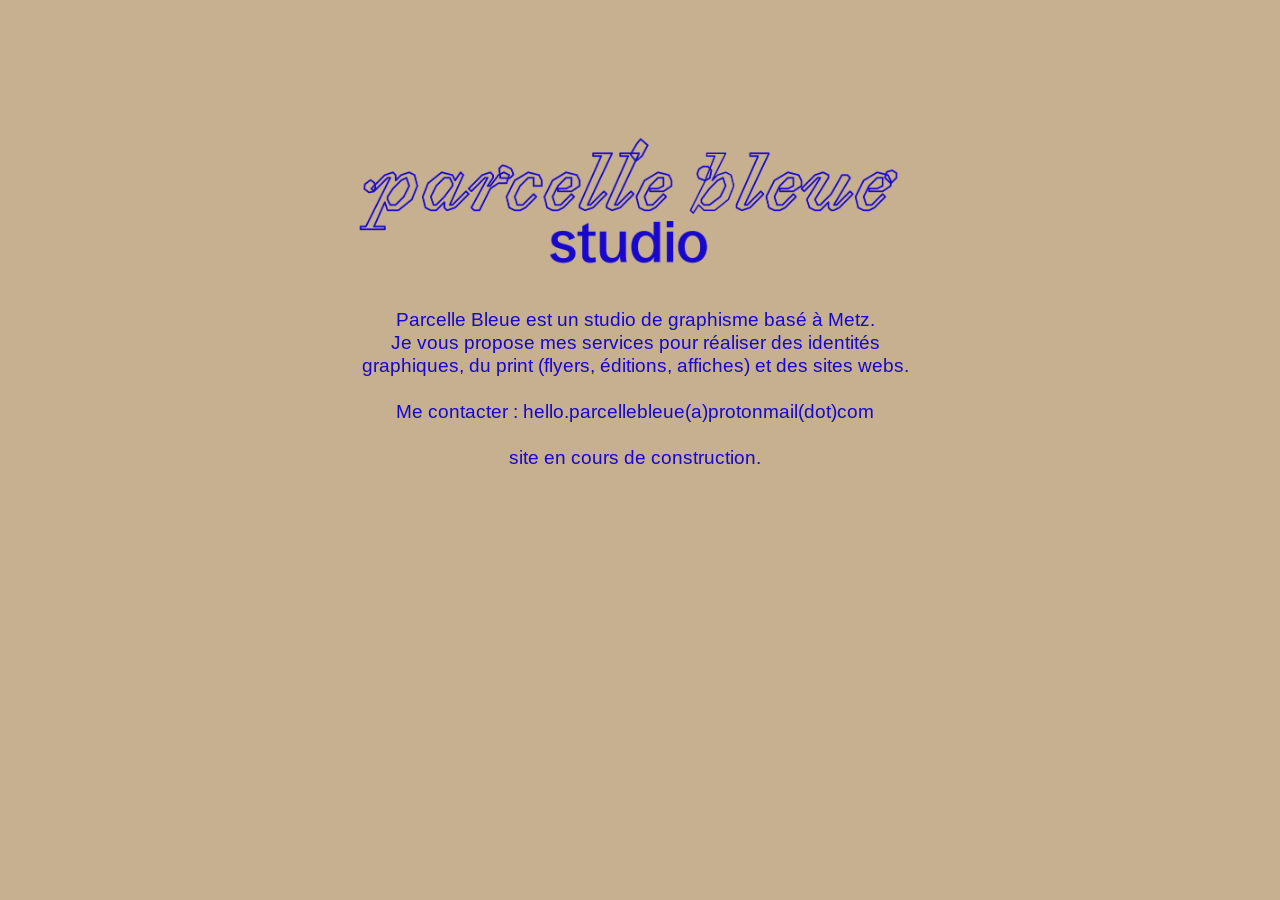
==== index.html @ 1e628b3a "ajout de l'index html" ====
<!DOCTYPE html>
<html lang="fr">
  <head>
    <title>Parcelle Bleue Studio </title>
    <meta charset="UTF-8">
    <meta name="description" content="Parcelle Bleue Studio, Design graphique, print & web. Logo et identités.">
    <meta name="viewport" content="width=device-width, initial-scale=1">
    <meta name="keywords" content="parcelle bleue, studio, graphisme,design,graphic,
    graphisme,projets">
    <meta property="og:title" content="Parcelle Bleue Studio">
    <meta property="og:type" content="website">

    <link rel="stylesheet" href="style.css"/>
     <link rel="stylesheet" href="swiper.min.css">
    <link rel="normalize" href="normalize.css"/>
    <style>
    .mySlides {display:none;}
    </style>
    <link href="https://fonts.googleapis.com/css?family=Arimo:400,700&display=swap" rel="stylesheet"> 
    <link href="https://fonts.googleapis.com/css?family=Arima+Madurai:700&display=swap" rel="stylesheet"> 

 </head>

    <body>
          
     <!--  <header> 

          <div id="logo">
          	<h1><a href="index.html" alt="Accueil"> Parcelle Bleue Studio </a></h1> 
          </div>

        
        <nav>
            <ul >
                <li> <a href="https://drive.google.com/file/d/1shSQGMAiRlwdkWHa5YlSwiN0Oc9TVPgX/view?usp=sharing" alt="CV" target="_BLANK">CV </a> </li>
                <li> <a id="mail" target="_blank" href="mailto:hello.parcellebleue@protonmail.com">hello.parcellebleue(a)protonmail(dot)com</a> </li>
                <li> <a href="apropos.html" alt="à propos"> À propos </a> </li>
            </ul>
          </nav>
    
      </header> -->



  <!-- PARTIE MENU DEROULANT -->

    
    <section class="principale">

      <!-- 
███████╗██╗     ██╗██████╗ ███████╗██████╗ ███████╗
██╔════╝██║     ██║██╔══██╗██╔════╝██╔══██╗██╔════╝
███████╗██║     ██║██║  ██║█████╗  ██████╔╝███████╗
╚════██║██║     ██║██║  ██║██╔══╝  ██╔══██╗╚════██║
███████║███████╗██║██████╔╝███████╗██║  ██║███████║
╚══════╝╚══════╝╚═╝╚═════╝ ╚══════╝╚═╝  ╚═╝╚══════╝

 -->
<!--   
 

 ██████╗ ██████╗ ██████╗ ██████╗ ███████╗
██╔════╝██╔═══██╗██╔══██╗██╔══██╗██╔════╝
██║     ██║   ██║██████╔╝██████╔╝███████╗
██║     ██║   ██║██╔══██╗██╔═══╝ ╚════██║
╚██████╗╚██████╔╝██║  ██║██║     ███████║
 ╚═════╝ ╚═════╝ ╚═╝  ╚═╝╚═╝     ╚══════╝

 --> 

<div class="presentation">

   <img class="presentation" src="img/logo_final.png" alt="logo"/><figcaption> Parcelle Bleue</figcaption>

    <p class="presentation"> Parcelle Bleue est un studio de graphisme basé à Metz.</br> Je vous propose mes services pour réaliser des identités graphiques, du print (flyers, éditions, affiches) et des sites webs.</br></br>Me contacter : hello.parcellebleue(a)protonmail(dot)com </br></br> site en cours de construction.


    </p>




</div>
         

    </section>


     

</body> 


</html>
---- style.css ----
html {
	background-color: #C6B08F;
	
}


.presentation{
	margin-top:7vh;
	/*background-color:yellow;*/


}

p[class=presentation]{
	
	color:#1808CB;
	font-family: 'Arimo', sans-serif;;
	font-size : 1.2em;
	line-height: 1.2em ;
	font-weight : normal;
	margin:auto;
	width:50%;
	text-align:center;

}

p {
	
	color:#1808CB;
	font-family: 'Arimo', sans-serif;;
	font-size : 1em;
	line-height: 1.2em ;
	font-weight : normal;
	text-align:center;
}




img {
	width :50%;
	margin-left:22vw;
}                                 






/*/*

████████╗██╗   ██╗██████╗  ██████╗ 
╚══██╔══╝╚██╗ ██╔╝██╔══██╗██╔═══██╗
   ██║    ╚████╔╝ ██████╔╝██║   ██║
   ██║     ╚██╔╝  ██╔═══╝ ██║   ██║
   ██║      ██║   ██║     ╚██████╔╝
   ╚═╝      ╚═╝   ╚═╝      ╚═════╝ 
                                   
*/



a {
	text-decoration: none;
	color: black;
}

figcaption {
	opacity: 0%;
}


[id=logo] {
	font-family: 'Arima Madurai', cursive;
	font-size : 0.72em;
	line-height: 0em;
	cursor: pointer;
	display:flex;


}

/*p {
	font-family: 'Arimo', sans-serif;;
	font-size : 1.2em;
	line-height: 1.2em ;
	font-weight : normal;
}*/


nav li {
	font-family: 'Arimo', sans-serif;;
	font-size : 0.95em;
	/*font-weight: bold;*/
	line-height: 1.2em ;
	list-style-type: none ;
	text-decoration: none ;

}


nav li:hover {

	text-decoration: underline ;
	cursor: pointer;
}


.sommaire li {
	font-family: 'Arimo', sans-serif;;
	font-size : 0.95em;
	line-height: 1.4em;
	list-style-type: none ;
	cursor: pointer;
	text-decoration: none ;

}


.sommaire li a:hover {
	color: #5955ff;
	
}

h2 {

	font-family: 'Arima Madurai', cursive;
	font-size : 1.2em;
	line-height: 0.1em;
	text-decoration: none ;
}



/*

██████╗ ██████╗ ██████╗ ██████╗ ███████╗
██╔════╝██╔═══██╗██╔══██╗██╔══██╗██╔════╝
██║     ██║   ██║██████╔╝██████╔╝███████╗
██║     ██║   ██║██╔══██╗██╔═══╝ ╚════██║
╚██████╗╚██████╔╝██║  ██║██║     ███████║
 ╚═════╝ ╚═════╝ ╚═╝  ╚═╝╚═╝     ╚══════╝

*/


/*html {
	width:100%;
	height:100%;
}*/


body {
	width: 98%;
	/*background-color: yellow;*/
	margin-top: 0vh;
	
}


header 
{
	width: 92%;
	height:6.1%;
	margin-left:auto;
	padding-top: 2vh;
	/*background-color: pink;
	border: 1px solid black;*/
	margin:auto;
	display:flex;
	position:fixed;
    top: 0%; 
    left: 0%;
    right: 0%;



}

header [id=logo] 
{
	width: 200px;
	height: 4vh;
	margin-left: 0vw;
	margin-top: -2vh;
	padding-top: 2vh;
	/*background-color: red;
	border: 1px solid black;*/
	position: absolute;
	


}


header [id=logo] h1 {
	margin-top: 0%;
	display: flex;
	text-align:left;
	line-height: 110%;
	padding-top:0%;
}


nav {

	width: 40%;
	height: 3vh;
	margin-left: 58%;
	/*background-color: yellow;
	border: 1px solid blue;*/
	

}



nav ul {
	width: 100%;
	/*border: 2px solid red;*/
	margin-top : 0vh ;
	display: inline-flex ;
	margin-top : 0vh;
	margin-left:0%;
	

}

nav ul li {

	margin-top: 0vh;
	/*border: 1px solid red;*/
	padding-right:8%;
	white-space : nowrap;

}

/*PARTIE MENU DEROULANT*/


.principale 
{
	width: 92%;
	margin:auto;
	display: flex;
	vertical-align: baseline;
	/*display: inline-block;*/

}


.presentations {

	width: 22%;
	height: 80%;
	/*background-color: blue;
	border: 1px solid black;*/
	display: block;
	position: absolute;
	/*vertical-align: baseline;*/
	position:fixed;
    top: 8vh; 
    left: 4.1%;
    right: 0%;

}


.sommaire {

	width: 100%;
	height: 57%;
	margin-top: 6vh;
	/*background-color: blue;
	border: 1px solid black;*/
	display: inline-block;
	vertical-align: baseline;
	padding-left: 0px;


}


.sommaire__graphisme {
  
  	/*border: 1px solid green;*/
  	padding-left: 0px;

}

.sommaire__graphisme ul {
  
  /*	border: 1px solid green;*/
  	padding-left: 0px; 

}


.sommaire__illu {
    
  	/*border: 1px solid blue;*/
  	left:-20px;

}

.sommaire__illu ul {
  
  	
  	/*border: 1px solid green;*/
  	padding-left: 0px;
  	margin-top: 5vh;
  	

}


.projet {
      width: 73vw;
      margin-left: 23vw;
     /* background-color: red;*/ /*entre les slides, fond*/
      margin-top: 7.9vh;
    }


.projet iframe {

	 margin-left: 5.3vw;
     margin-top: -7.2vh;
     width: 80%;

   }


    #conversation  {

	font-size: 0.75em;
	/*border: 1px solid black;*/
	width: 55%;
	margin-left:7.5%;
	margin-top: -5vh;
	padding-top: 0vh ; 

} 


  .projet__img {

   	width: 80%;
   	margin-left:7.5%;
   	margin-top:0%;


    }



.projet__texte  {

	font-size: 0.75em;
	line-height: 1.35em;
	/*border: 1px solid black;*/
	width: 55%;
	margin-left:7.5%;
	margin-top: 1.5vh;
	padding-top: 0vh ; 

}  



.apropos {
	margin:auto;
	width:91.5vw;
	margin-top:10vh;
	/*border:1px solid red;
	background-color:blue;*/
}


.apropos__div {

	width:66vw;
	margin-top:20vh;
	margin-left: 10vw;
	margin-bottom: 20vh;
	/*height:65vh;*/
	/*border:1px solid yellow;
	background-color:yellow;*/
}

 .apropos__div p {

	font-family: 'Arimo', sans-serif;;
	font-size :0.92em;
	line-height: 1.5em;
	list-style-type: none ;
	text-decoration: none ;
	color:black;
	
}


.apropos__texte a {

	text-decoration: none ;
	color:black;

	}	

.apropos__texte a:hover {

	text-decoration: underline ;
	cursor:pointer;

	}

#mail2 {
	color: #5955ff;
}


strong {
	font-family: 'Arimo', sans-serif;;
	font-size : 1em;
	line-height: 1.2em ;
	font-weight : normal;
}




/*

███████╗ ██████╗  ██████╗ ████████╗███████╗██████╗ 
██╔════╝██╔═══██╗██╔═══██╗╚══██╔══╝██╔════╝██╔══██╗
█████╗  ██║   ██║██║   ██║   ██║   █████╗  ██████╔╝
██╔══╝  ██║   ██║██║   ██║   ██║   ██╔══╝  ██╔══██╗
██║     ╚██████╔╝╚██████╔╝   ██║   ███████╗██║  ██║
╚═╝      ╚═════╝  ╚═════╝    ╚═╝   ╚══════╝╚═╝  ╚═╝

*/


/*footer {
	width: 95%;
	height: 2.5%;
	background-color: blue;
	border: 1px solid green;
	margin:auto;
	display:flex;
	position:absolute;
	margin-left:1.40vw;
	margin-top: 1.9vh;

	}


footer p {
	margin:auto;
	margin-left:78vw;
	font-size: 0.6em;
	margin-top:0px;

}	*/




/*
██████╗ ███████╗███████╗██████╗  ██████╗ ███╗   ██╗
██╔══██╗██╔════╝██╔════╝██╔══██╗██╔═══██╗████╗  ██║
██████╔╝█████╗  ███████╗██████╔╝██║   ██║██╔██╗ ██║
██╔══██╗██╔══╝  ╚════██║██╔═══╝ ██║   ██║██║╚██╗██║
██║  ██║███████╗███████║██║     ╚██████╔╝██║ ╚████║
╚═╝  ╚═╝╚══════╝╚══════╝╚═╝      ╚═════╝ ╚═╝  ╚═══╝

*/

@media (max-width: 600px) {
  
  body{

		/*background-color: green;*/
		margin:auto;
		width: 100%;
	}


 header{

		position:static;
		width: 100%;
		height: 10vh;
	}


 
  header [id=logo] {
	width: 22vw;
	height: 9vh;
	/*background-color: blue;
	border: 1px solid black;*/
	
	
		}

.principale {


	width:100%;
	margin:auto;
	/*background-color: orange;*/
	position:static;
	display:inline-block;
	

}
  

.presentations {
	position:static;
	width:100%;
	/*background-color: red;*/

}		


.sommaire__graphisme ul  {
	text-align: center;
}


.sommaire__illu ul {
	text-align: center;
}


 header [id=logo] {
	width: 22vw;
	margin: auto;
	margin-top: -3vh;
	padding-top: 2vh;
	/*background-color: blue;
	border: 1px solid black;*/
	
	
		}

	nav {

	width: 40%;
	margin-left: 43vw;
	margin-top:-1vh;
	/*background-color: yellow;
	border: 1px solid blue;*/
	

}



nav ul {
	width: 100%;
	/*border: 2px solid red;*/
	margin-top : 0vh ;
	display: inline-flex ;
	margin-top : 0vh;
	margin-left:0%;
	

}

nav ul li {

	margin-top: 0vh;
	/*border: 1px solid red;*/
	padding-right:8%;
	white-space : nowrap;

}	


nav ul li [id=mail] {
	display:none;
}
	

.projet {
      width: 100%;
      /*background-color: red;*/ /*entre les slides, fond*/
      margin: auto;
    }



.projet__img {

   	width: 100%;
   	margin: auto;
   	padding-bottom: -3%;


    }



.projet__texte  {

	font-size: 0.75em;
	line-height: 1.35em;
	/*border: 1px solid black;*/
	width: 85%;
	margin-left:7.5%;
	margin-top: 1.5vh;
	padding-top: 0vh ; 

}  



.projet iframe {

	margin:auto;
     margin-top: -28vh;
     width: 100%;

   }


    #conversation  {

	font-size: 0.75em;
	/*border: 1px solid black;*/
	width: 85%;
	margin: auto;
	margin-top: -25vh;
	padding-top: 0vh ; 

} 


/*footer {
	width: 95%;
	height: 2.5%;
	background-color: blue;
	border: 1px solid green;
	margin:auto;
	display:flex;
	position:absolute;
	margin-top: 0vh;

	}*/


.apropos {
	margin:auto;
	/*margin-top:10vh;*/
	/*border:1px solid red;
	background-color:blue;*/
}


.apropos__div {

	width:95%;
	margin:auto;
	/*border:1px solid yellow;
	background-color:yellow;*/
}

p .apropos__texte {

	font-family: 'Arimo', sans-serif;;
	font-size :1.2em;
	line-height: 1.2em;
	list-style-type: none ;
	text-decoration: none ;
	color:black;
	
}





} /*fermeture media 1*/


/* 320 -> 767 */
@media (min-width: 600px) and (max-width: 900px) {
     
     body{

		/*background-color: red;*/
	}



[id=logo] {
	font-family: 'Arima Madurai', cursive;
	font-size : 0.57em;
	line-height: 0em;
	cursor: pointer;
	display:flex;


}

p {
	font-family: 'Arimo', sans-serif;;
	font-size : 0.9em;
	line-height: 1em ;
	font-weight : normal;
}


nav li {
	font-family: 'Arimo', sans-serif;;
	font-size : 0.75em;
	/*font-weight: bold;*/
	line-height: 1.2em ;
	list-style-type: none ;
	text-decoration: none ;

}


.sommaire li {
	font-family: 'Arimo', sans-serif;;
	font-size : 0.75em;
	line-height: 1.2em;
	list-style-type: none ;
	cursor: pointer;
	text-decoration: none ;

}


h2 {

	font-family: 'Arima Madurai', cursive;
	font-size : 0.9em;
	line-height: 0.1em;
	text-decoration: none ;
}

/*footer p {

	font-size: 0.55em;
	margin-left:75vw;

}	*/


nav {

	width: 40%;
	height: 3vh;
	margin-left: 46%;
	/*background-color: yellow;
	border: 1px solid blue;*/
	

}



nav ul {
	width: 100%;
	/*border: 2px solid red;*/
	margin-top : 0vh ;
	display: inline-flex ;
	margin-top : 0vh;
	margin-left:0%;
	

}

nav ul li {

	margin-top: 0vh;
	/*border: 1px solid red;*/
	padding-right:8%;
	white-space : nowrap;

}


.sommaire {

	width: 100%;
	height: 57%;
	margin-top: 2.1vh;
	/*background-color: blue;
	border: 1px solid black;*/
	display: inline-block;
	vertical-align: baseline;
	padding-left: 0px;


}


.projet iframe {

	 margin-left: 5.3vw;
     margin-top: -19vh;
     width: 80%;

   }


    #conversation  {

	font-size: 0.75em;
	/*border: 1px solid black;*/
	width: 55%;
	margin-left:7.5%;
	margin-top: -19vh;
	padding-top: 0vh ; 

}






} /*fermeture media 3*/

@media (min-width: 900px) and (max-width: 1200px) {

body{

		/*background-color: yellow;*/
	}


nav {

	width: 40%;
	height: 3vh;
	margin-left: 53%;
	/*background-color: yellow;
	border: 1px solid blue;*/
	

}



.projet iframe {

	 margin-left: 5.3vw;
     margin-top: -13vh;
     width: 80%;

   }


    #conversation  {

	font-size: 0.75em;
	/*border: 1px solid black;*/
	width: 55%;
	margin-left:7.5%;
	margin-top: -10vh;
	padding-top: 0vh ; 

}




} /*fermeture media 4*/

/* 768 ->  */
@media (min-width: 1201px) {

	body{

		/*background-color: pink;*/
	}

#conversation  {

	font-size: 0.75em;
	/*border: 1px solid black;*/
	width: 55%;
	margin-left:7.5%;
	margin-top: 3vh;
	padding-top: 0vh ;

  
}
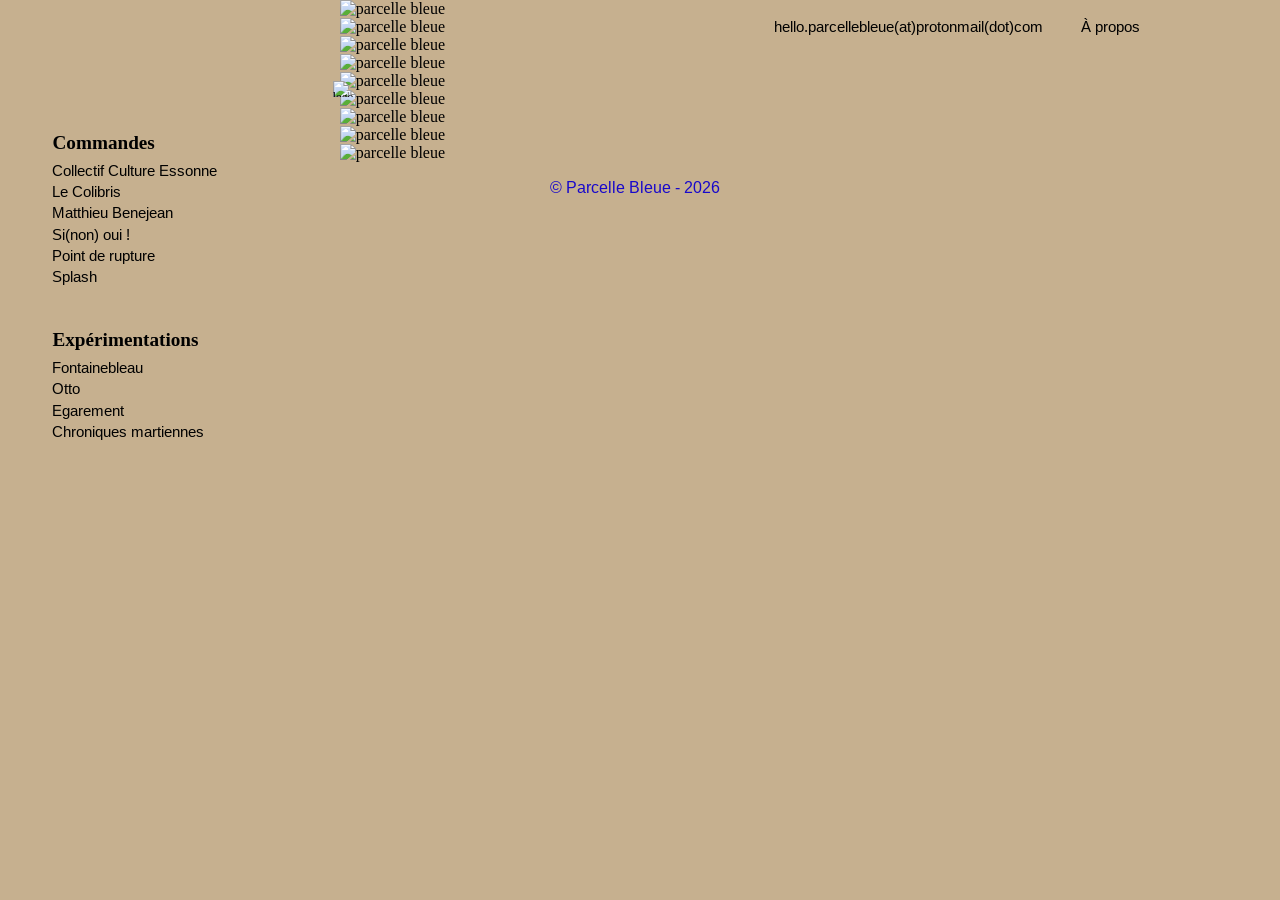
==== commit 1a06e6d1: "ajout de l'index html" ====
--- a/index.html
+++ b/index.html
@@ -1,13 +1,12 @@
 <!DOCTYPE html>
 <html lang="fr">
   <head>
-    <title>Parcelle Bleue Studio </title>
+    <title>Parcelle Bleue | Portfolio </title>
     <meta charset="UTF-8">
-    <meta name="description" content="Parcelle Bleue Studio, Design graphique, print & web. Logo et identités.">
+    <meta name="description" content="Parcelle bleue studio de Design Graphique. Designer Graphique.Print. édition. identité visuelle. illustration. portfolio. portefolio.">
     <meta name="viewport" content="width=device-width, initial-scale=1">
-    <meta name="keywords" content="parcelle bleue, studio, graphisme,design,graphic,
-    graphisme,projets">
-    <meta property="og:title" content="Parcelle Bleue Studio">
+    <meta name="keywords" content="parcelle bleue,design,graphic,graphisme,portfolio,portefolio">
+    <meta property="og:title" content="Parcelle bleue | Portfolio">
     <meta property="og:type" content="website">
 
     <link rel="stylesheet" href="style.css"/>
@@ -23,22 +22,21 @@
 
     <body>
           
-     <!--  <header> 
+      <header> 
 
-          <div id="logo">
-          	<h1><a href="index.html" alt="Accueil"> Parcelle Bleue Studio </a></h1> 
+            <div id="logo">
+             <a href="index.html" alt="Accueil"><img class="presentation" src="img/logo_final_simple.png" alt="logo"/><figcaption> Parcelle Bleue</figcaption></a>
           </div>
 
         
         <nav>
             <ul >
-                <li> <a href="https://drive.google.com/file/d/1shSQGMAiRlwdkWHa5YlSwiN0Oc9TVPgX/view?usp=sharing" alt="CV" target="_BLANK">CV </a> </li>
-                <li> <a id="mail" target="_blank" href="mailto:hello.parcellebleue@protonmail.com">hello.parcellebleue(a)protonmail(dot)com</a> </li>
+                <li> <a id="mail" target="_blank" href="mailto:hello.parcellebleue@protonmail.com">hello.parcellebleue(at)protonmail(dot)com</a> </li>
                 <li> <a href="apropos.html" alt="à propos"> À propos </a> </li>
             </ul>
           </nav>
     
-      </header> -->
+      </header>
 
 
 
@@ -56,8 +54,45 @@
 ╚══════╝╚══════╝╚═╝╚═════╝ ╚══════╝╚═╝  ╚═╝╚══════╝
 
  -->
-<!--   
- 
+  
+ <div class="swiper-container">
+    <div class="swiper-wrapper">
+
+      <div class="swiper-slide"><img class="swiper-slide-img" src="img/slider/slide1.jpg" alt="parcelle bleue"></div>
+      <div class="swiper-slide"><img class="swiper-slide-img" src="img/slider/slide2.jpg" alt="parcelle bleue"></div>
+      <div class="swiper-slide"><img class="swiper-slide-img" src="img/slider/slide3.jpg" alt="parcelle bleue"></div>
+      <div class="swiper-slide"><img class="swiper-slide-img" src="img/slider/slide4.jpg" alt="parcelle bleue"></div>
+      <div class="swiper-slide"><img class="swiper-slide-img" src="img/slider/slide5.jpg" alt="parcelle bleue"></div>
+      <div class="swiper-slide"><img class="swiper-slide-img" src="img/slider/slide6.jpg" alt="parcelle bleue"></div>
+      <div class="swiper-slide"><img class="swiper-slide-img" src="img/slider/slide7.jpg" alt="parcelle bleue"></div>
+      <div class="swiper-slide"><img class="swiper-slide-img" src="img/slider/slide8.jpg" alt="parcelle bleue"></div>
+      <div class="swiper-slide"><img class="swiper-slide-img" src="img/slider/slide9.jpg" alt="parcelle bleue"></div>
+
+
+    </div>
+    
+    <!-- Add Arrows -->
+    <div class="swiper-button-next"></div>
+    <div class="swiper-button-prev"></div>
+  </div>
+
+  <!-- Swiper JS -->
+  <script src="swiper.min.js"></script>
+
+  <!-- Initialize Swiper -->
+  <script>
+    var swiper = new Swiper('.swiper-container', {
+      slidesPerView: 1,
+      spaceBetween: 2,
+      loop: true,
+      navigation: {
+        nextEl: '.swiper-button-next',
+        prevEl: '.swiper-button-prev',
+      },
+    });
+  </script>
+
+<!-- 
 
  ██████╗ ██████╗ ██████╗ ██████╗ ███████╗
 ██╔════╝██╔═══██╗██╔══██╗██╔══██╗██╔════╝
@@ -66,27 +101,45 @@
 ╚██████╗╚██████╔╝██║  ██║██║     ███████║
  ╚═════╝ ╚═════╝ ╚═╝  ╚═╝╚═╝     ╚══════╝
 
- --> 
-
-<div class="presentation">
-
-   <img class="presentation" src="img/logo_final.png" alt="logo"/><figcaption> Parcelle Bleue</figcaption>
-
-    <p class="presentation"> Parcelle Bleue est un studio de graphisme basé à Metz.</br> Je vous propose mes services pour réaliser des identités graphiques, du print (flyers, éditions, affiches) et des sites webs.</br></br>Me contacter : hello.parcellebleue(a)protonmail(dot)com </br></br> site en cours de construction.
+ -->
 
 
-    </p>
+          <div class="presentations">
 
+                 <div class="sommaire"> 
+                 	
+                 	<div class="sommaire__graphisme"> 
+                 		<ul>
+                 	  		<h2>Commandes </h2>
+                 	  		<li> <a href="collectifcultureessonne.html" alt="Collectif Culture Essonne"> Collectif Culture Essonne</a></li>
+                 	  		<li> <a href="lecolibris.html" alt="Le Colibris"> Le Colibris </a></li>
+                 	  		<li> <a href="matthieubenejean.html" alt="Matthieu Benejean"> Matthieu Benejean </a></li>
+                 	  		
+                 	  		<li> <a href="sinonoui.html" alt="Si(non) oui !">  Si(non) oui ! </a></li>
+                 	  		<li> <a href="pointderupture.html" alt="Point de rupture"> Point de rupture </a></li>
+                        <li> <a href="splash.html" alt="Splash"> Splash </a></li>
+                        
+                    </br></br>
+                      <h2>Expérimentations</h2>
+                       <li> <a href="fontainebleau.html" alt="Fontainebleau"> Fontainebleau </a></li>
+                      <li> <a href="otto.html" alt="Otto"> Otto </a></li> 
+                      <li> <a href="egarement.html" alt="Egarement"> Egarement </a></li>
+                      <li> <a href="chroniquesmartiennes.html" alt="Chroniques martiennes"> Chroniques martiennes</a> </li>
+                    	</ul>
 
+                    </div> <!--fermeture graphisme -->
 
+  
 
-</div>
-         
 
     </section>
 
 
+     <footer> 
+       
+        <p> © Parcelle Bleue - 2026 </p>
      
+     </footer>
 
 </body> 
 
